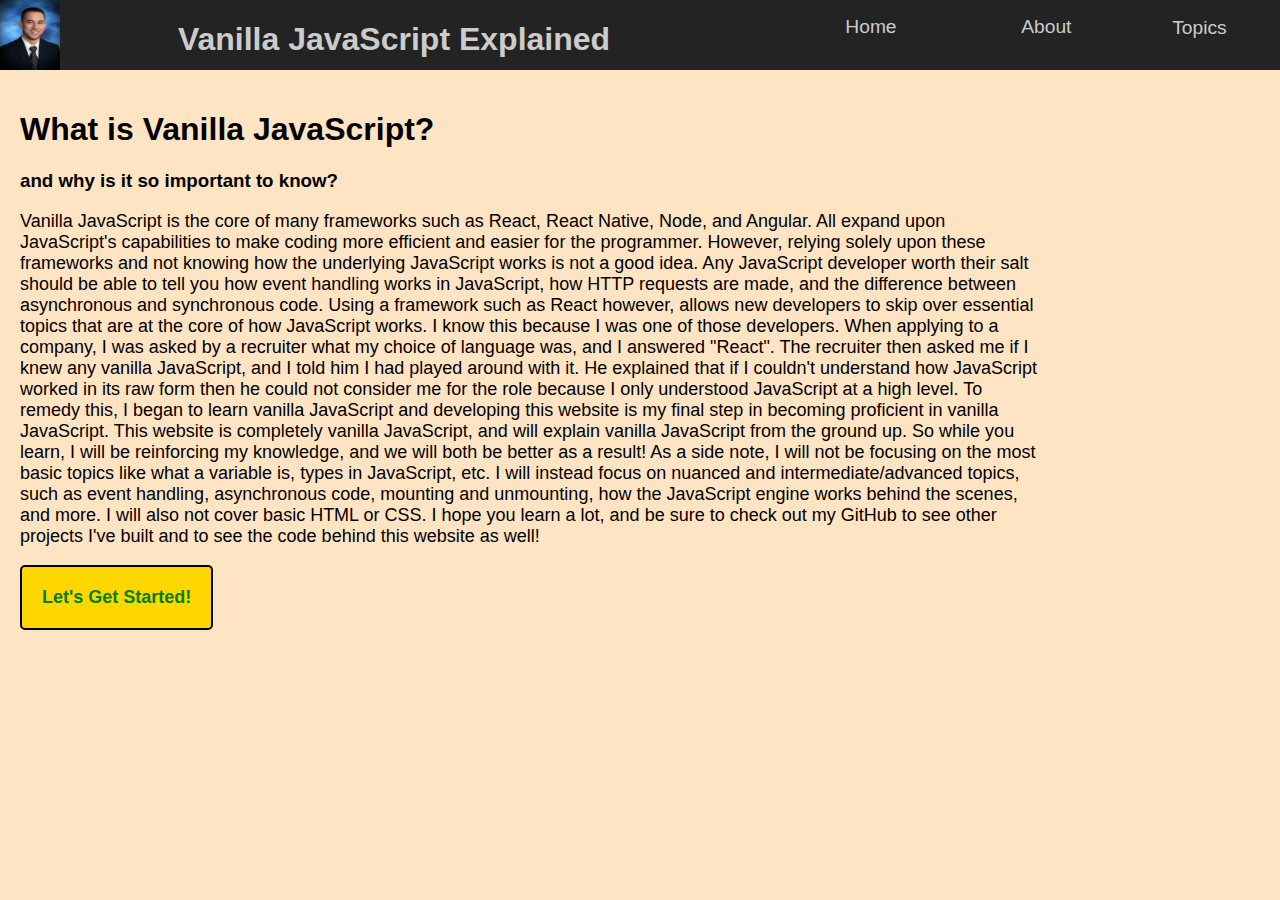
==== pages/index.html @ fbc91e56 "adding files" ====
<!DOCTYPE html>
<html lang="en">
  <head>
    <meta charset="UTF-8" />
    <meta name="viewport" content="width=device-width, initial-scale=1.0" />
    <meta http-equiv="X-UA-Compatible" content="ie=edge" />
    <link rel="stylesheet" href="../styles/page-styles.css" />
    <link rel="stylesheet" href="../styles/nav.css" />
    <link rel="stylesheet" href="../styles/mini-nav.css" />
    <link
      rel="stylesheet"
      href="https://use.fontawesome.com/releases/v5.8.1/css/all.css"
    />
    <title>Vanilla JavaScript</title>
    <script>
      window.onload = () => {
        document.getElementById("topic-dropdown").style.display = "none";
        const idObject = {
          async: "4",
          dom: "1",
          engine: "3",
          events: "6",
          http: "5",
          index: "0",
          promises: "7",
          prototype: "2",
          test: "8",
        };
        const pageObject = {
          0: {
            page: "index.html",
            next: "dom.html",
            prev: null,
          },
          1: {
            page: "dom.html",
            next: "prototype.html",
            prev: "index.html",
          },
          2: {
            page: "prototype.html",
            next: "engine.html",
            prev: "dom.html",
          },
          3: {
            page: "engine.html",
            next: "async_sync.html",
            prev: "prototype.html",
          },
          4: {
            page: "async_sync.html",
            next: "http.html",
            prev: "engine.html",
          },
          5: {
            page: "http.html",
            next: "events.html",
            prev: "async_sync.html",
          },
          6: {
            page: "events.html",
            next: "promises.html",
            prev: "http.html",
          },
          7: {
            page: "promises.html",
            next: "test.html",
            prev: "events.html",
          },
          8: {
            page: "test.html",
            next: "index.html",
            prev: "promises.html",
          },
        };
        localStorage.setItem("pageIndex", JSON.stringify(idObject));
        localStorage.setItem("pageOrder", JSON.stringify(pageObject));
        localStorage.setItem("currentPage", "0");
      };
    </script>
  </head>
  <body>
    <header>
      <div id="header" class="home-container" style="height: 70px">
        <img
          src="../img/sean.png"
          alt="A picture of Sean Rasku-Casas, the creator of this site"
          height="70px"
          width="60px"
        />
        <h1 class="title">Vanilla JavaScript Explained</h1>
        <ul class="nav">
          <li class="navlink"><a href="#">Home</a></li>
          <li class="navlink"><a href="./about.html">About </a></li>
          <button class="dropdown-button">Topics</button>
          <script src="../js/dropdown_listener.js"></script>

          <div class="burger">
            <i class="fas fa-bars"></i>
          </div>
        </ul>
      </div>
    </header>
    <div class="content-container">
      <div id="page-body" class="left-panel">
        <h1>What is Vanilla JavaScript?</h1>
        <h3>and why is it so important to know?</h3>
        <p class="text">
          Vanilla JavaScript is the core of many frameworks such as React, React
          Native, Node, and Angular. All expand upon JavaScript's capabilities
          to make coding more efficient and easier for the programmer. However,
          relying solely upon these frameworks and not knowing how the
          underlying JavaScript works is not a good idea. Any JavaScript
          developer worth their salt should be able to tell you how event
          handling works in JavaScript, how HTTP requests are made, and the
          difference between asynchronous and synchronous code. Using a
          framework such as React however, allows new developers to skip over
          essential topics that are at the core of how JavaScript works. I know
          this because I was one of those developers. When applying to a
          company, I was asked by a recruiter what my choice of language was,
          and I answered "React". The recruiter then asked me if I knew any
          vanilla JavaScript, and I told him I had played around with it. He
          explained that if I couldn't understand how JavaScript worked in its
          raw form then he could not consider me for the role because I only
          understood JavaScript at a high level. To remedy this, I began to
          learn vanilla JavaScript and developing this website is my final step
          in becoming proficient in vanilla JavaScript. This website is
          completely vanilla JavaScript, and will explain vanilla JavaScript
          from the ground up. So while you learn, I will be reinforcing my
          knowledge, and we will both be better as a result! As a side note, I
          will not be focusing on the most basic topics like what a variable is,
          types in JavaScript, etc. I will instead focus on nuanced and
          intermediate/advanced topics, such as event handling, asynchronous
          code, mounting and unmounting, how the JavaScript engine works behind
          the scenes, and more. I will also not cover basic HTML or CSS. I hope
          you learn a lot, and be sure to check out my GitHub to see other
          projects I've built and to see the code behind this website as well!
        </p>
        <button id="start" class="start-button" onclick="moveToStart(event)">
          Let's Get Started!
        </button>
        <script>
          function moveToStart(event) {
            const order = JSON.parse(localStorage.getItem("pageOrder"));

            const urlGeneric = window.location.href.substring(
              0,
              window.location.href.length - order[0].length
            );
            const pageTo = order[1];
            window.location.replace(urlGeneric + pageTo.page);
          }
        </script>
      </div>
      <div id="topic-dropdown" class="right-panel">
        <script src="../js/createDropdown.js"></script>
        <script src="../js/topiclink_listener.js"></script>
      </div>
    </div>
  </body>
</html>

<!--Take event handling for example. Using React to update a counter is as
simple as creating a button and passing a callback function to onClick that will
update the counter in state. A junior developer who learns JavaScript by
learning React will look at the React code and take away that they are returning
a button that is being passed a function and that the button is being displayed
on the screen. In vanilla JavaScript, there are many more steps. We need to get
the button from the DOM using a querySelector, add an event listener, and then
pass our callback function. These details may seem minor, but they are essential
in understanding how React works the way it does, and how it builds upon the
basic JavaScript structure to create an improved product. Learning vanilla
JavaScript first gives a new developer a background that will allow them to
debug their code faster and more efficiently, give them the understanding
necessary to be able to explain their code to a senior developer thoroughly and
in much more detail, and give them a background in HTML and CSS that a React
developer would not obtain due to React using React Styled Components and JSX.
-->
---- styles/page-styles.css ----
html,
body {
  margin: 0;
  padding: 0;
  font-family: Arial, Helvetica, sans-serif;
  background-color: bisque;
}
header {
  width: 100%;
  height: auto;
  display: flex;
  align-items: top;
  justify-content: space-between;
  background: #232323;
  color: #ccc;
}
.home-container {
  width: 100%;
  display: flex;
  align-items: flex-start;
  justify-content: space-between;
  background: #232323;
  color: #ccc;
}
.content-container {
  display: flex;
  justify-content: space-between;
}

.left-panel {
  flex-direction: column;
  position: relative;
  border-left: none;
  border-top: none;
  padding: 20px;
  height: auto;
  width: 80%;
}
.page-nav-container {
  display: flex;
  flex-direction: row-reverse;
  position: fixed;
  justify-content: space-between;
  width: 100%;
  background-color: #232323;
  bottom: 0;
}
.page-nav-button {
  height: fit-content;
  width: fit-content;

  border: 2px solid black;
  border-radius: 4px;
  padding: 15px;
  font-size: 18px;
}
.page-nav-button-prev {
  height: fit-content;
  width: fit-content;
  margin-left: 1px;
  position: fixed;
  left: 0;
  bottom: 0;
  border: 2px solid black;
  border-radius: 4px;
  padding: 15px;
  font-size: 18px;
}
.next {
  background-color: yellowgreen;
}
.prev {
  background-color: firebrick;
}
.start-button {
  padding: 20px;
  border: 2px solid black;
  border-radius: 5px;
  font-size: 18px;
  font-weight: bold;
  color: green;
  background-color: gold;
}
.text {
  font-family: Verdana, Geneva, Tahoma, sans-serif;
  font-size: 18px;
}
.link {
  font-family: Verdana, Geneva, Tahoma, sans-serif;
  font-size: 18px;
}
.code {
  font-size: 18px;
  position: relative;
}
.stack {
  color: red;
}
.resource-footer {
  margin-bottom: 150px;
}
---- styles/nav.css ----
.nav {
  display: flex;
  justify-content: space-around;
  width: 40%;
}
.dropdown-button {
  background: none;
  border: none;
  color: #ccc;
  font-size: 1.2em;
  position: relative;
  margin-bottom: auto;
  cursor: pointer;
}

.navlink {
  list-style: none;
  margin: 0;
}
.topiclink {
  list-style: none;
  text-align: center;
  color: black;
  text-decoration: underline;
  height: auto;
  font-size: 17px;
  margin-top: 15px;
  /* margin-bottom: 5px; */
  padding-top: 10px;
  padding-bottom: 10px;
  background-color: ghostwhite;
  border-radius: 5px;
  width: 90%;
  padding-right: 5px;
  padding-left: 5px;
}
.navlink a {
  color: #ccc;
  padding-left: 30px;
  text-decoration: none;
  font-size: 1.2em;
}

.burger {
  font-size: 1.2em;
  display: none;
}

.right-panel {
  display: flex;
  flex-direction: column;
  border-radius: 5px;
  justify-content: top;
  align-items: center;
  position: absolute;
  padding-bottom: 15px;
  right: 0%;
  background-color: black;
  width: fit-content;
  height: auto;
}
---- styles/mini-nav.css ----
@media screen and (max-width: 678px) {
  .burger {
    display: block;
  }
  .nav {
    margin: 0;
    background: #343434;
    position: absolute;
    right: 0;
    top: 70px;
    width: 50%;
    height: calc(100% - 70px);
    flex-direction: column;
    justify-content: space-around;
    padding: 0;
  }
  .navlink {
    text-align: center;
  }
}
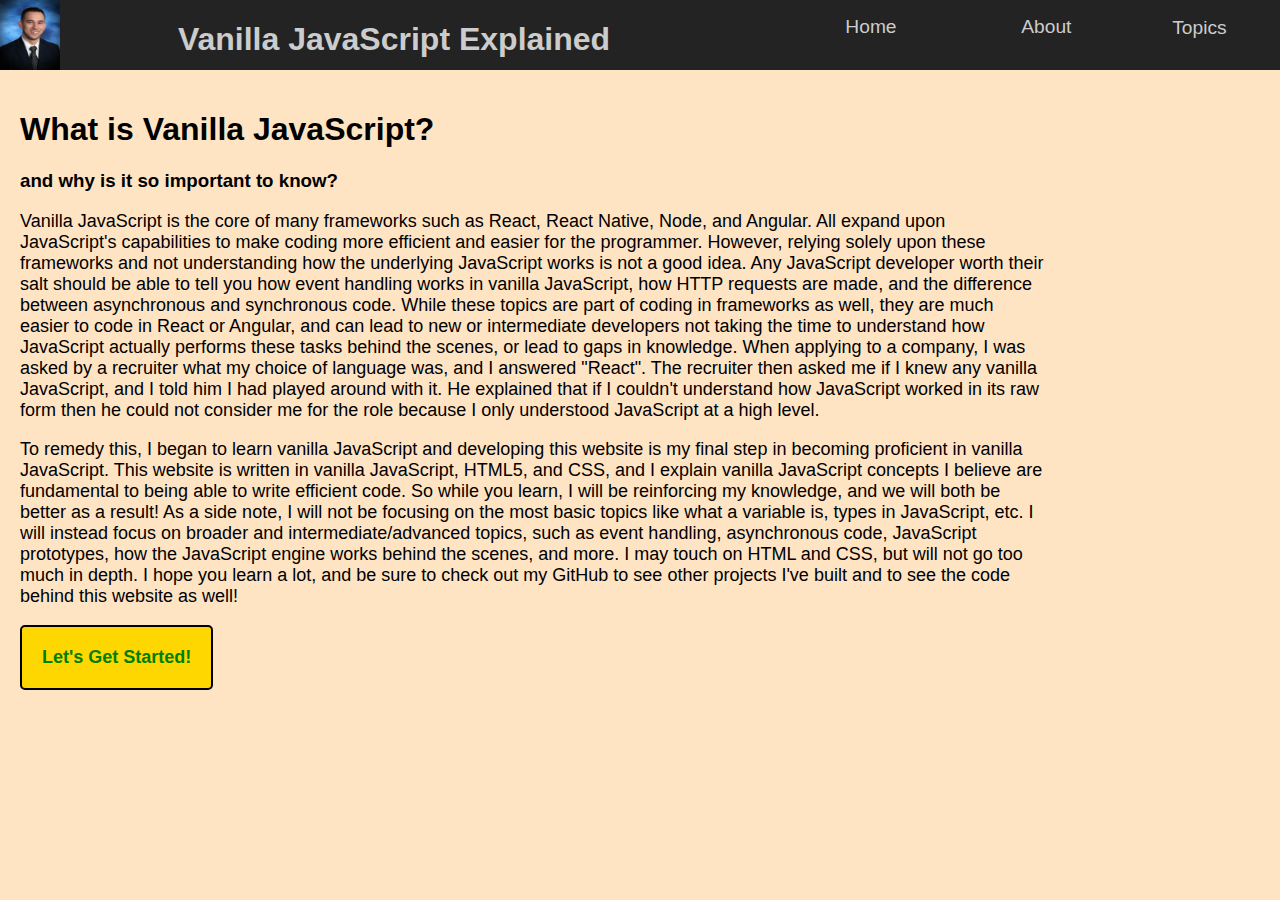
==== commit dab689aa: "updating promises and home page" ====
--- a/pages/index.html
+++ b/pages/index.html
@@ -109,32 +109,37 @@
           Vanilla JavaScript is the core of many frameworks such as React, React
           Native, Node, and Angular. All expand upon JavaScript's capabilities
           to make coding more efficient and easier for the programmer. However,
-          relying solely upon these frameworks and not knowing how the
+          relying solely upon these frameworks and not understanding how the
           underlying JavaScript works is not a good idea. Any JavaScript
           developer worth their salt should be able to tell you how event
-          handling works in JavaScript, how HTTP requests are made, and the
-          difference between asynchronous and synchronous code. Using a
-          framework such as React however, allows new developers to skip over
-          essential topics that are at the core of how JavaScript works. I know
-          this because I was one of those developers. When applying to a
-          company, I was asked by a recruiter what my choice of language was,
-          and I answered "React". The recruiter then asked me if I knew any
-          vanilla JavaScript, and I told him I had played around with it. He
-          explained that if I couldn't understand how JavaScript worked in its
-          raw form then he could not consider me for the role because I only
-          understood JavaScript at a high level. To remedy this, I began to
-          learn vanilla JavaScript and developing this website is my final step
-          in becoming proficient in vanilla JavaScript. This website is
-          completely vanilla JavaScript, and will explain vanilla JavaScript
-          from the ground up. So while you learn, I will be reinforcing my
-          knowledge, and we will both be better as a result! As a side note, I
-          will not be focusing on the most basic topics like what a variable is,
-          types in JavaScript, etc. I will instead focus on nuanced and
-          intermediate/advanced topics, such as event handling, asynchronous
-          code, mounting and unmounting, how the JavaScript engine works behind
-          the scenes, and more. I will also not cover basic HTML or CSS. I hope
-          you learn a lot, and be sure to check out my GitHub to see other
-          projects I've built and to see the code behind this website as well!
+          handling works in vanilla JavaScript, how HTTP requests are made, and
+          the difference between asynchronous and synchronous code. While these
+          topics are part of coding in frameworks as well, they are much easier
+          to code in React or Angular, and can lead to new or intermediate
+          developers not taking the time to understand how JavaScript actually
+          performs these tasks behind the scenes, or lead to gaps in knowledge.
+          When applying to a company, I was asked by a recruiter what my choice
+          of language was, and I answered "React". The recruiter then asked me
+          if I knew any vanilla JavaScript, and I told him I had played around
+          with it. He explained that if I couldn't understand how JavaScript
+          worked in its raw form then he could not consider me for the role
+          because I only understood JavaScript at a high level.
+        </p>
+        <p class="text">
+          To remedy this, I began to learn vanilla JavaScript and developing
+          this website is my final step in becoming proficient in vanilla
+          JavaScript. This website is written in vanilla JavaScript, HTML5, and
+          CSS, and I explain vanilla JavaScript concepts I believe are
+          fundamental to being able to write efficient code. So while you learn,
+          I will be reinforcing my knowledge, and we will both be better as a
+          result! As a side note, I will not be focusing on the most basic
+          topics like what a variable is, types in JavaScript, etc. I will
+          instead focus on broader and intermediate/advanced topics, such as
+          event handling, asynchronous code, JavaScript prototypes, how the
+          JavaScript engine works behind the scenes, and more. I may touch on
+          HTML and CSS, but will not go too much in depth. I hope you learn a
+          lot, and be sure to check out my GitHub to see other projects I've
+          built and to see the code behind this website as well!
         </p>
         <button id="start" class="start-button" onclick="moveToStart(event)">
           Let's Get Started!
@@ -159,20 +164,3 @@
     </div>
   </body>
 </html>
-
-<!--Take event handling for example. Using React to update a counter is as
-simple as creating a button and passing a callback function to onClick that will
-update the counter in state. A junior developer who learns JavaScript by
-learning React will look at the React code and take away that they are returning
-a button that is being passed a function and that the button is being displayed
-on the screen. In vanilla JavaScript, there are many more steps. We need to get
-the button from the DOM using a querySelector, add an event listener, and then
-pass our callback function. These details may seem minor, but they are essential
-in understanding how React works the way it does, and how it builds upon the
-basic JavaScript structure to create an improved product. Learning vanilla
-JavaScript first gives a new developer a background that will allow them to
-debug their code faster and more efficiently, give them the understanding
-necessary to be able to explain their code to a senior developer thoroughly and
-in much more detail, and give them a background in HTML and CSS that a React
-developer would not obtain due to React using React Styled Components and JSX.
--->
